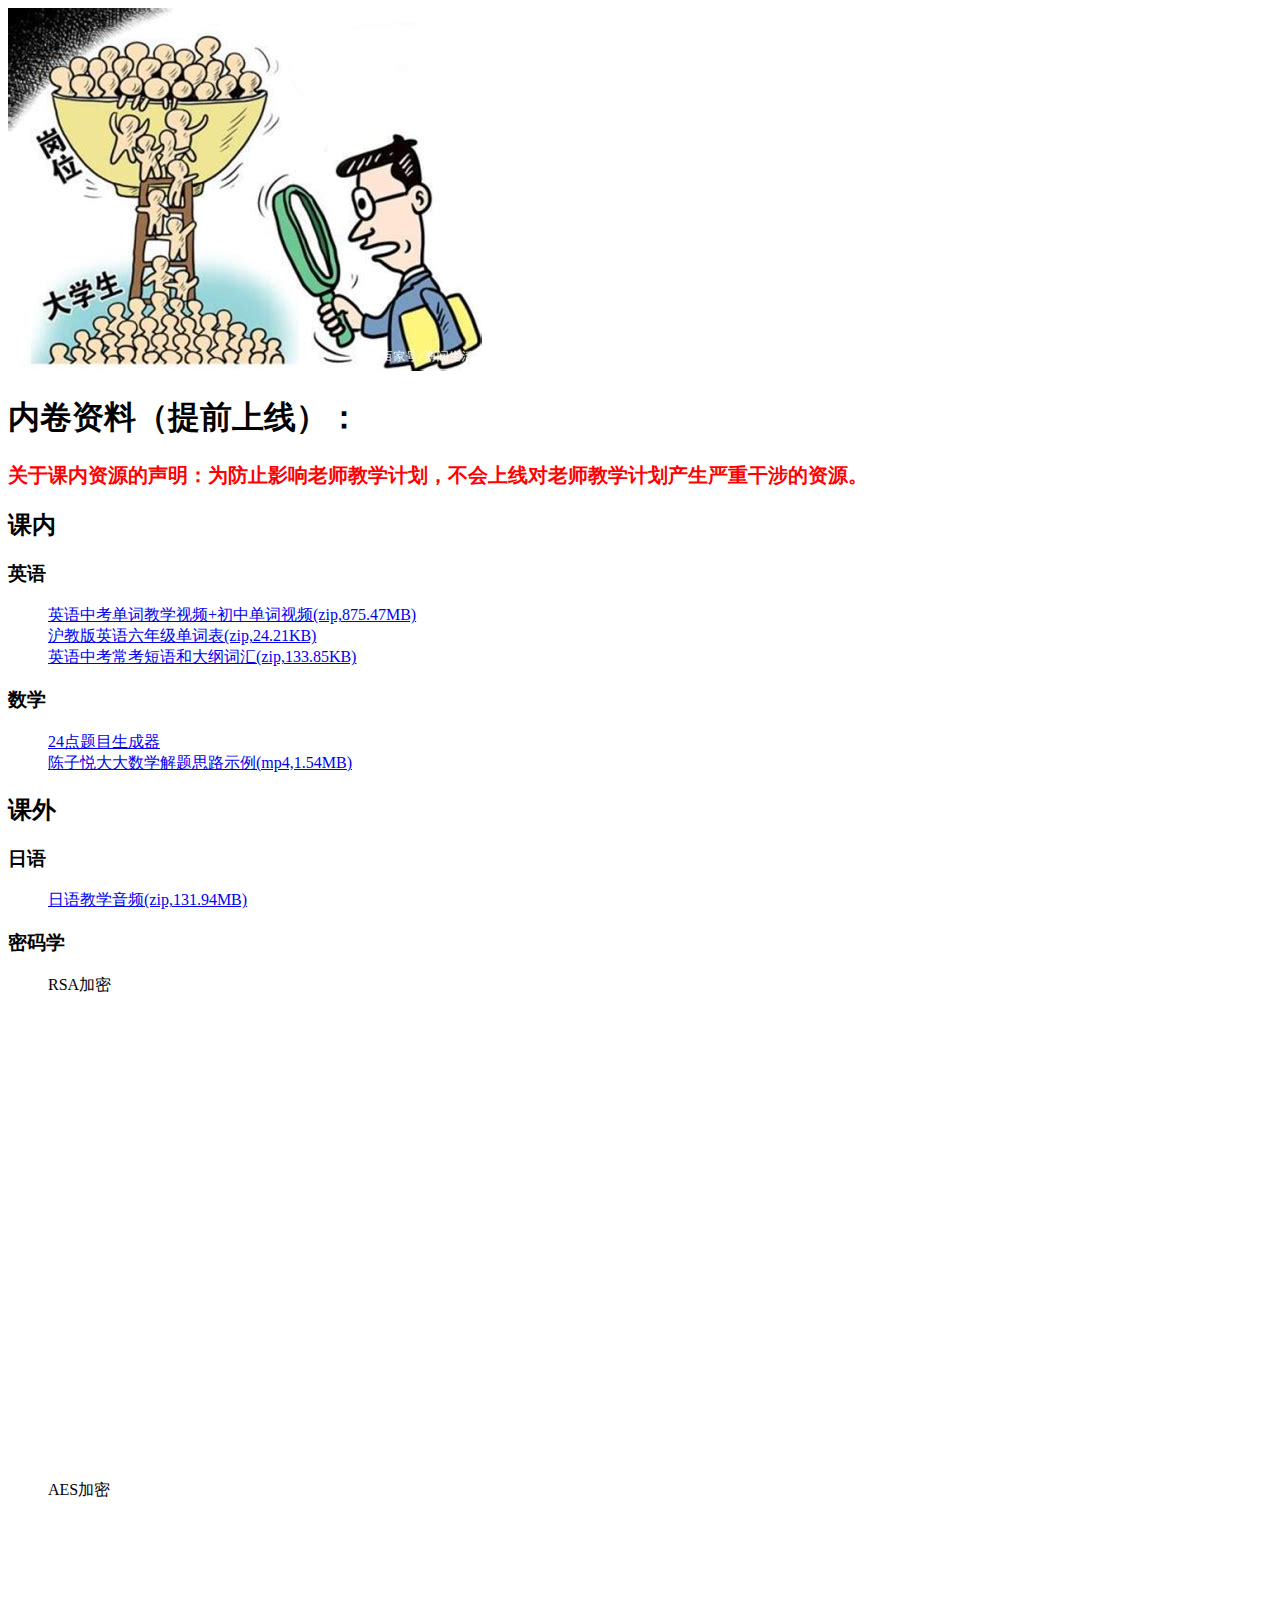
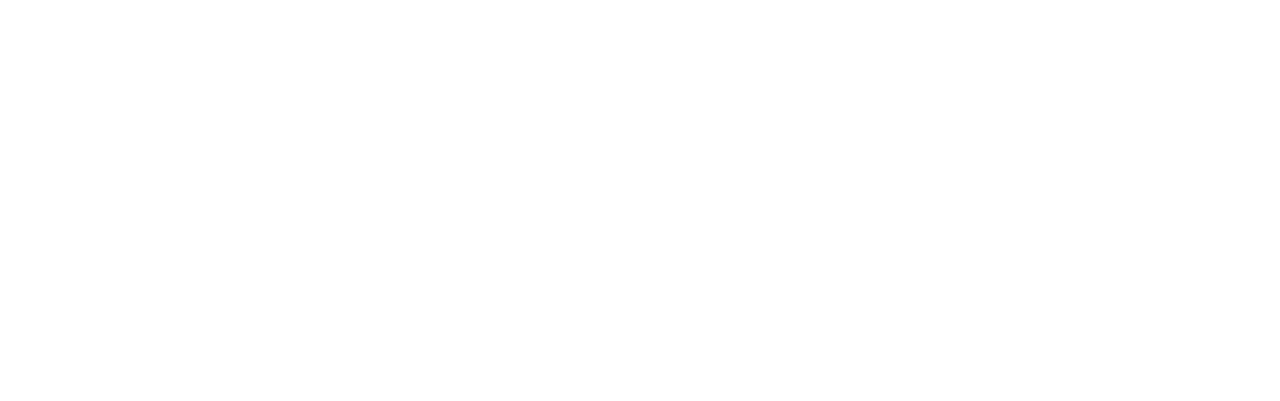
==== index.html @ 50bab602 "Add files via upload" ====
<!doctype html>
<html>
<head>
    <meta charset="utf-8">
    <title>内卷资料</title>
    <link rel="shortcut icon" href="icon.jpg" typefg="image/x-icon">
</head>
<body>
    <img src="neijuan.jpg">
    <link rel="stylesheet" href="1.css">
    <h1>内卷资料（提前上线）：</h1>
    <h2 class='bxnj'><pre>关于课内资源的声明：为防止影响老师教学计划，不会上线对老师教学计划产生严重干涉的资源。</pre></h2>
    <h2>课内</h2>
        <h3>英语</h3>
        <ul>
            <li><a href="eng/engword_video.zip">英语中考单词教学视频+初中单词视频(zip,875.47MB)</a></li>
            <li><a href="eng/eng_wordlists_g6.zip">沪教版英语六年级单词表(zip,24.21KB)</a></li>
            <li><a href="eng/eng_wordlists_jh.zip">英语中考常考短语和大纲词汇(zip,133.85KB)</a></li>
        </ul>
        <h3>数学</h3>
        <ul>
            <li><a href="24Point.html">24点题目生成器</a></li>
            <li><a href="mths/timu/陈子悦大大解题思路示例.mp4">陈子悦大大数学解题思路示例(mp4,1.54MB)</a></li>
        </ul>
    <h2>课外</h2>
        <h3>日语</h3>
        <ul>
            <li><a href="jpn/jpn_audio.zip">日语教学音频(zip,131.94MB)</a></li>
        </ul>
        <h3>密码学</h3>
        <ul>
            <li>RSA加密</li>
            <iframe src="https://player.bilibili.com/player.html?aid=468410147&bvid=BV1h5411m78h&cid=581486888&page=1" scrolling="no" border="0" frameborder="no" framespacing="0" width="740" height="480" i allowfullscreen="true"> </iframe>
            <li>AES加密</li>
            <iframe src="//player.bilibili.com/player.html?aid=421721295&bvid=BV1i341187fK&cid=443602602&page=1" scrolling="no" border="0" width="720" height="480 "frameborder="no" framespacing="0" allowfullscreen="true"> </iframe>
        </ul>
</body>
</html>
---- 1.css ----
li {
  list-style-type: none;
}
.bxnj {
    color:red;
}
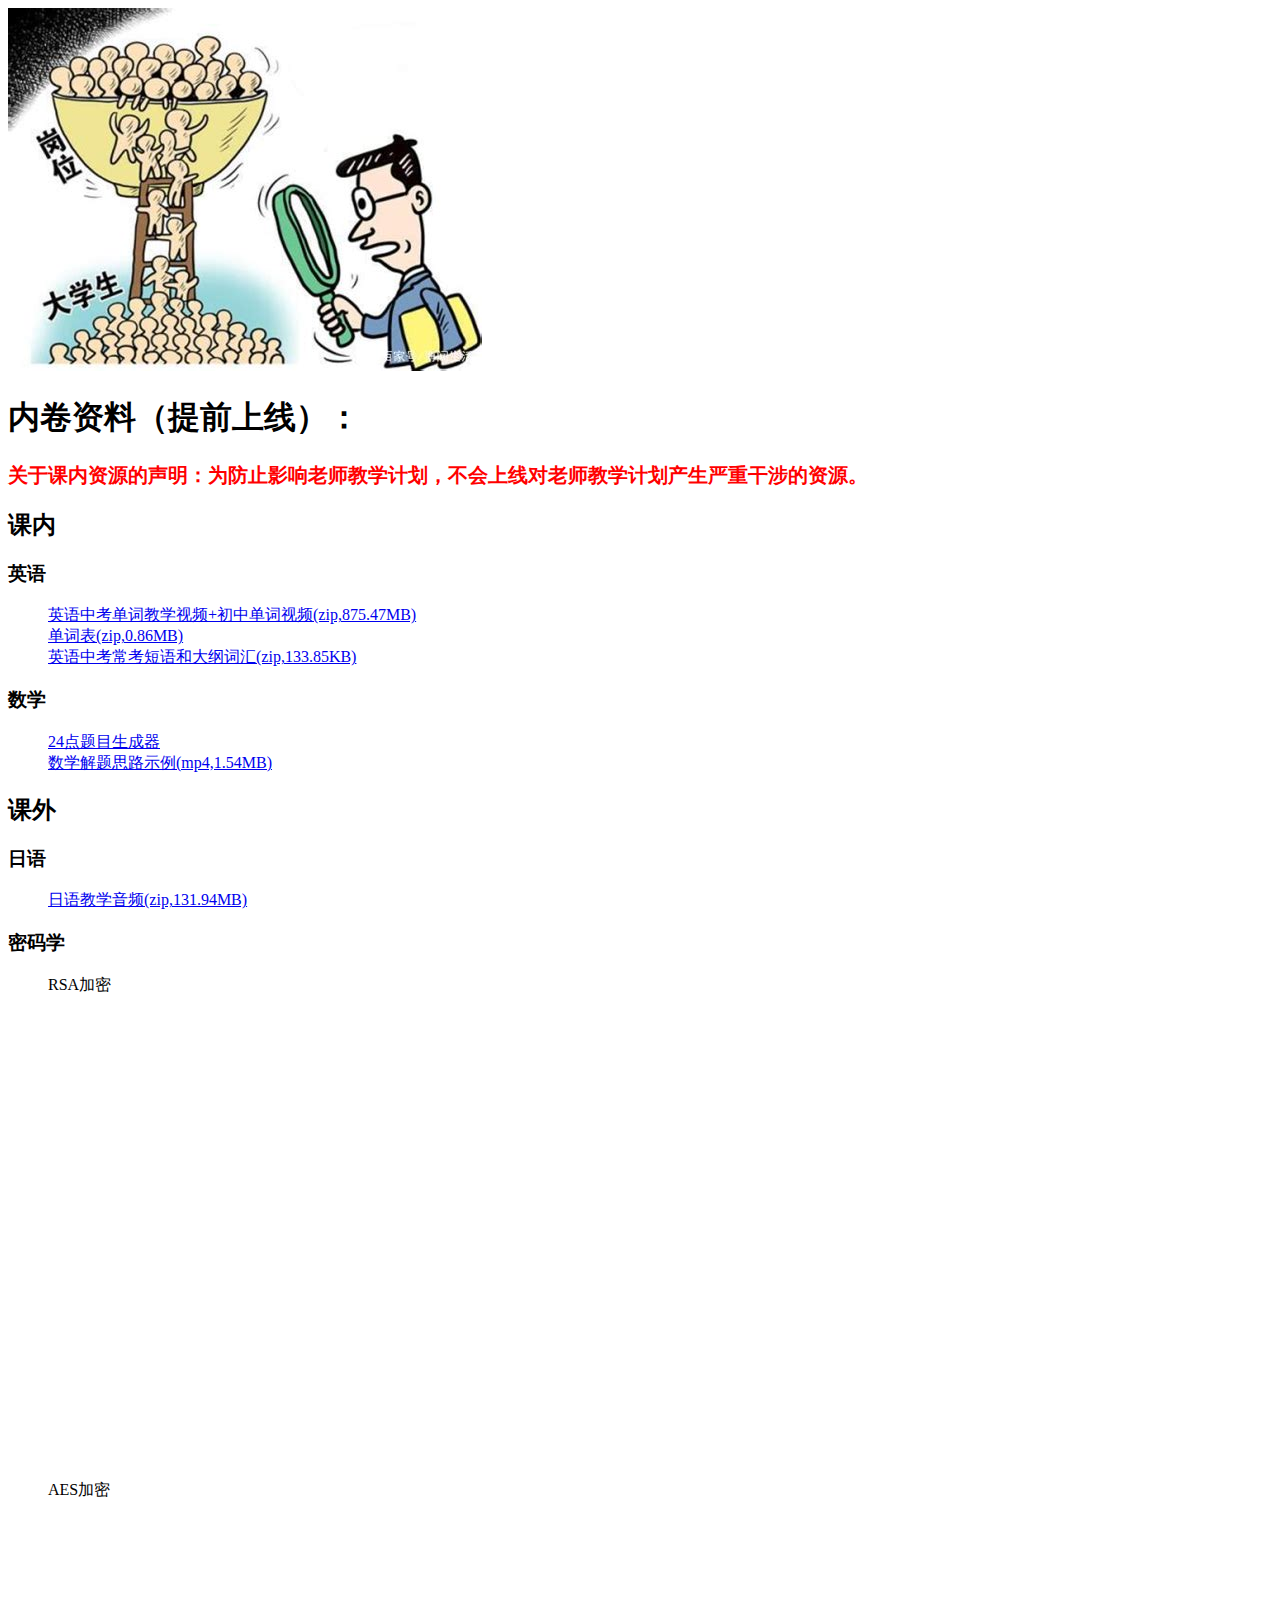
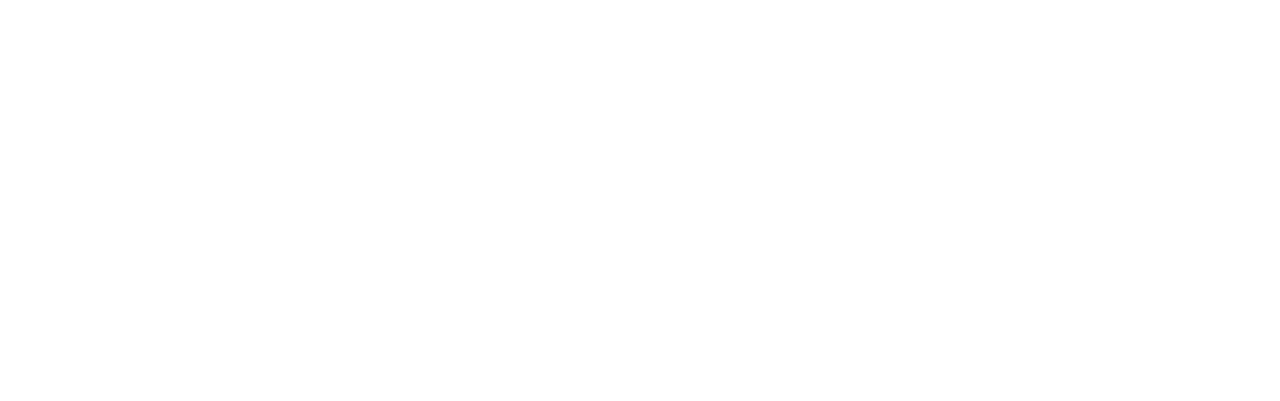
==== commit d948fd86: "Update index.html" ====
--- a/index.html
+++ b/index.html
@@ -14,13 +14,13 @@
         <h3>英语</h3>
         <ul>
             <li><a href="eng/engword_video.zip">英语中考单词教学视频+初中单词视频(zip,875.47MB)</a></li>
-            <li><a href="eng/eng_wordlists_g6.zip">沪教版英语六年级单词表(zip,24.21KB)</a></li>
+            <li><a href="eng/eng_wordlists_g6.zip">单词表(zip,0.86MB)</a></li>
             <li><a href="eng/eng_wordlists_jh.zip">英语中考常考短语和大纲词汇(zip,133.85KB)</a></li>
         </ul>
         <h3>数学</h3>
         <ul>
             <li><a href="24Point.html">24点题目生成器</a></li>
-            <li><a href="mths/timu/陈子悦大大解题思路示例.mp4">陈子悦大大数学解题思路示例(mp4,1.54MB)</a></li>
+            <li><a href="mths/timu/解题思路示例.mp4">数学解题思路示例(mp4,1.54MB)</a></li>
         </ul>
     <h2>课外</h2>
         <h3>日语</h3>
@@ -35,4 +35,4 @@
             <iframe src="//player.bilibili.com/player.html?aid=421721295&bvid=BV1i341187fK&cid=443602602&page=1" scrolling="no" border="0" width="720" height="480 "frameborder="no" framespacing="0" allowfullscreen="true"> </iframe>
         </ul>
 </body>
-</html>+</html>
